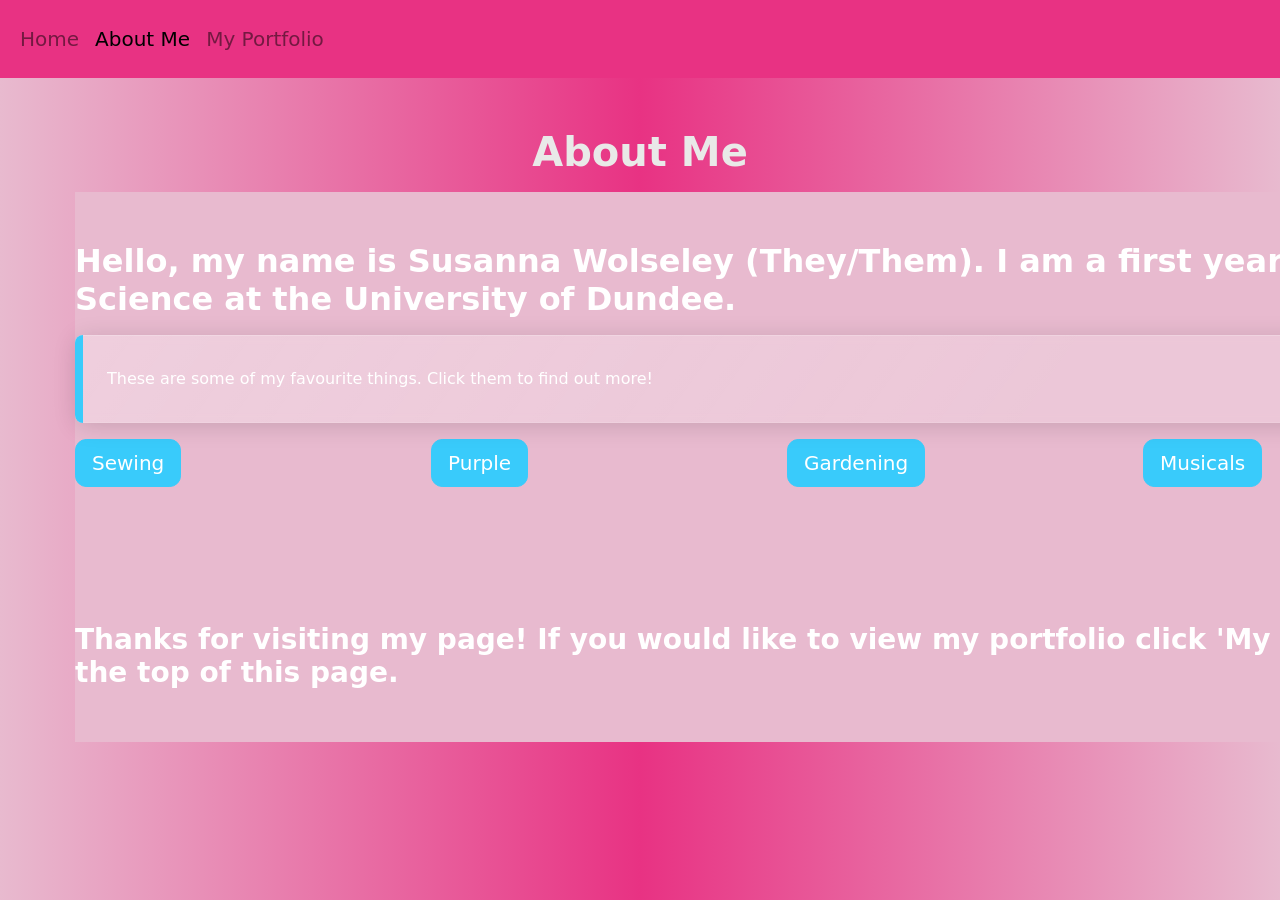
==== About.html @ ea103862 "Changed file names to match the ones on the slides and updated navigation links" ====
<!DOCTYPE html>
<html lang="en">

<head>
    <title>About Me</title>
    <meta charset="UTF-8">
    <meta name="viewport" content="width=device-width, initial-scale=1">
    <link href="bootstrap.min.css" rel="stylesheet">
</head>

<body>
    <nav class="navbar navbar-expand-lg bg-primary">
        <div class="container-fluid">
            <button class="navbar-toggler" type="button" data-bs-toggle="collapse" data-bs-target="#navbarNav"
                aria-controls="navbarNav" aria-expanded="false" aria-label="Toggle navigation">
                <span class="navbar-toggler-icon"></span>
            </button>

            <div class="collapse navbar-collapse" id="navbarNav">
                <ul class="navbar-nav">
                    <li class="nav-item">
                        <a class="nav-link" href="index.html">Home</a>
                    </li>
                    <li class="nav-item">
                        <a class="nav-link active" aria-current="page" href="about.html">About Me</a>
                    </li>

                    <li class="nav-item">
                        <a class="nav-link" href="portfolio.html">My Portfolio</a>
                    </li>
                </ul>
            </div>
        </div>
    </nav>
    
    <header class="text-light" style="text-align: center">
        <h1>About Me</h1>
    </header>

    <div class="text-secondary" style="background-color: #e8bacf; width: 1400px; height: 550px; margin-left:75px; padding-top: 50px">
        <main>
            <div class="row">
                <h2>Hello, my name is Susanna Wolseley (They/Them). I am a first year
                    Computer Science at the University of
                    Dundee.</h2>
            </div>

            <div class="alert alert-info" role="alert">These are some of my favourite things. Click them to find out
                more!</div>
            <div class="row">
                <div class="col-md-3 col-sd-12">
                    <p>
                        <button class="btn btn-info btn-lg" type="button" data-bs-toggle="collapse"
                            data-bs-target="#sewing" aria-expanded="false" aria-controls="sewing">
                            Sewing
                        </button>
                    </p>
                    <div style="min-height: 120px;">
                        <div class="collapse collapse-horizontal" id="sewing">
                            <div class="card card-body" style="width: 300px;">
                                I got my first sewing machine a few months ago. I've been slowly learning how to make my
                                own
                                clothes both from new fabric and tunring my broken clothing into something new.
                            </div>
                        </div>
                    </div>
                </div>

                <div class="col-md-3 col-sd-12">
                    <p>
                        <button class="btn btn-info btn-lg" type="button" data-bs-toggle="collapse"
                            data-bs-target="#purple" aria-expanded="false" aria-controls="purple">
                            Purple
                        </button>
                    </p>
                    <div style="min-height: 120px;">
                        <div class="collapse collapse-horizontal" id="purple">
                            <div class="card card-body" style="width: 300px;">
                                My favourite colour is purple, though I do have an intense love for pink.
                            </div>
                        </div>
                    </div>
                </div>

                <div class="col-md-3 col-sd-12">
                    <p>
                        <button class="btn btn-info btn-lg" type="button" data-bs-toggle="collapse"
                            data-bs-target="#gardening" aria-expanded="false" aria-controls="gardening">
                            Gardening
                        </button>
                    </p>
                    <div style="min-height: 120px;">
                        <div class="collapse collapse-horizontal" id="gardening">
                            <div class="card card-body" style="width: 300px;">
                                I find gardening extremely relaxing. I also like going for walks in nature and finding
                                new
                                parks to explore.
                            </div>
                        </div>
                    </div>
                </div>

                <div class="col-md-3 col-sd-12">
                    <p>
                        <button class="btn btn-info btn-lg" type="button" data-bs-toggle="collapse"
                            data-bs-target="#musicals" aria-expanded="false" aria-controls="musicals">
                            Musicals
                        </button>
                    </p>
                    <div style="min-height: 120px;">
                        <div class="collapse collapse-horizontal" id="musicals">
                            <div class="card card-body" style="width: 300px;">
                                Musicals are my go-to genre of music. I also love going to see them at the theatre.
                            </div>
                        </div>
                    </div>
                </div>
            </div>
        </main>

        <footer>
            <h3>Thanks for visiting my page! If you would like to view my portfolio click 'My Portfolio' at the top of
                this page.</h3>
        </footer>
    </div>

    <script src="https://cdn.jsdelivr.net/npm/bootstrap@5.3.8/dist/js/bootstrap.bundle.min.js"
        integrity="sha384-FKyoEForCGlyvwx9Hj09JcYn3nv7wiPVlz7YYwJrWVcXK/BmnVDxM+D2scQbITxI"
        crossorigin="anonymous"></script>
</body>

</html>
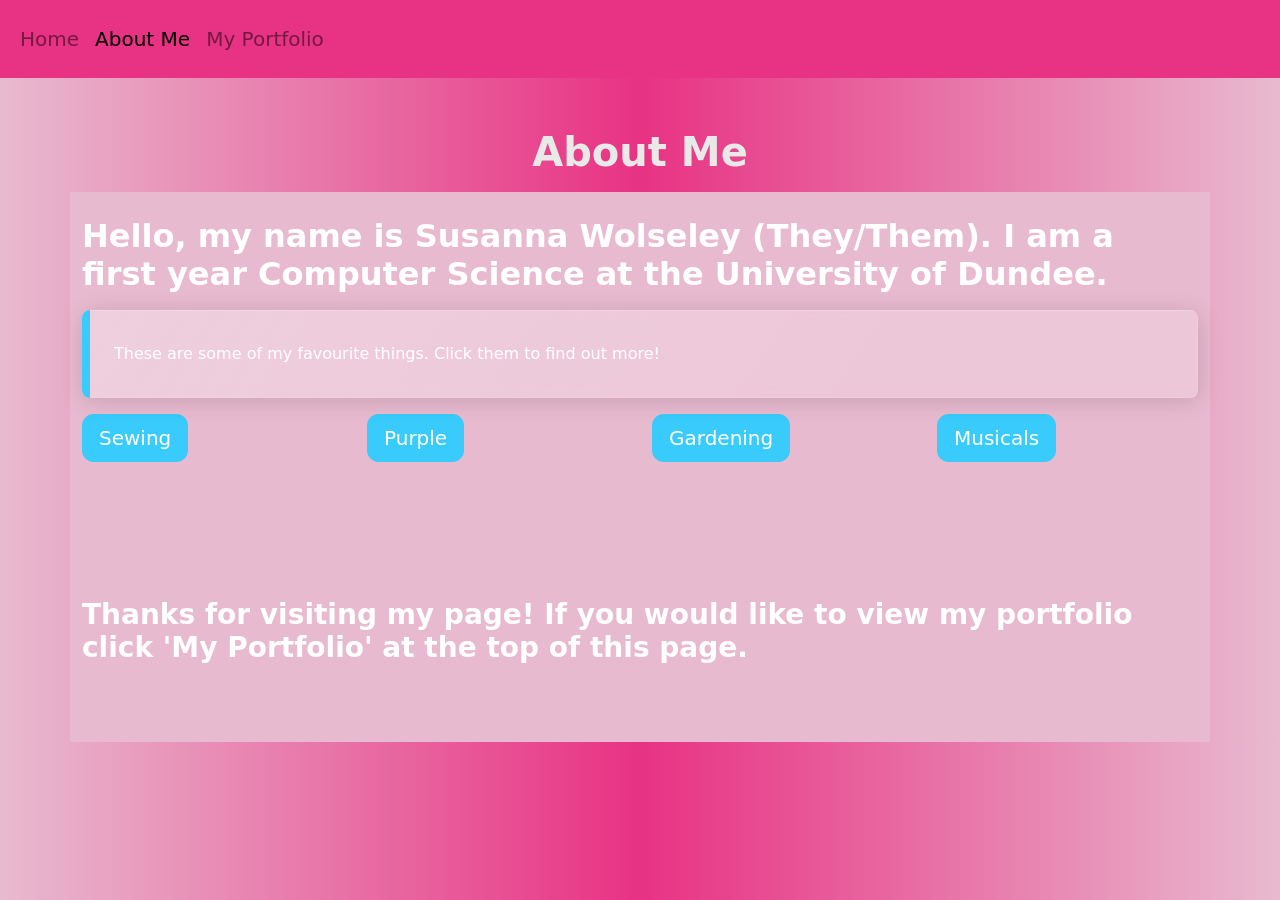
==== commit 80d2995b: "Adding container <div>'s to improve responsive design" ====
--- a/About.html
+++ b/About.html
@@ -32,12 +32,15 @@
             </div>
         </div>
     </nav>
-    
-    <header class="text-light" style="text-align: center">
-        <h1>About Me</h1>
-    </header>
 
-    <div class="text-secondary" style="background-color: #e8bacf; width: 1400px; height: 550px; margin-left:75px; padding-top: 50px">
+    <div class="container">
+        <header class="text-light" style="text-align: center">
+            <h1>About Me</h1>
+        </header>
+    </div>
+
+    <div class="container text-secondary"
+        style="background-color: #e8bacf; width: 1400px; height: 550px; padding-top: 25px">
         <main>
             <div class="row">
                 <h2>Hello, my name is Susanna Wolseley (They/Them). I am a first year
@@ -123,6 +126,7 @@
                 this page.</h3>
         </footer>
     </div>
+    </div>
 
     <script src="https://cdn.jsdelivr.net/npm/bootstrap@5.3.8/dist/js/bootstrap.bundle.min.js"
         integrity="sha384-FKyoEForCGlyvwx9Hj09JcYn3nv7wiPVlz7YYwJrWVcXK/BmnVDxM+D2scQbITxI"
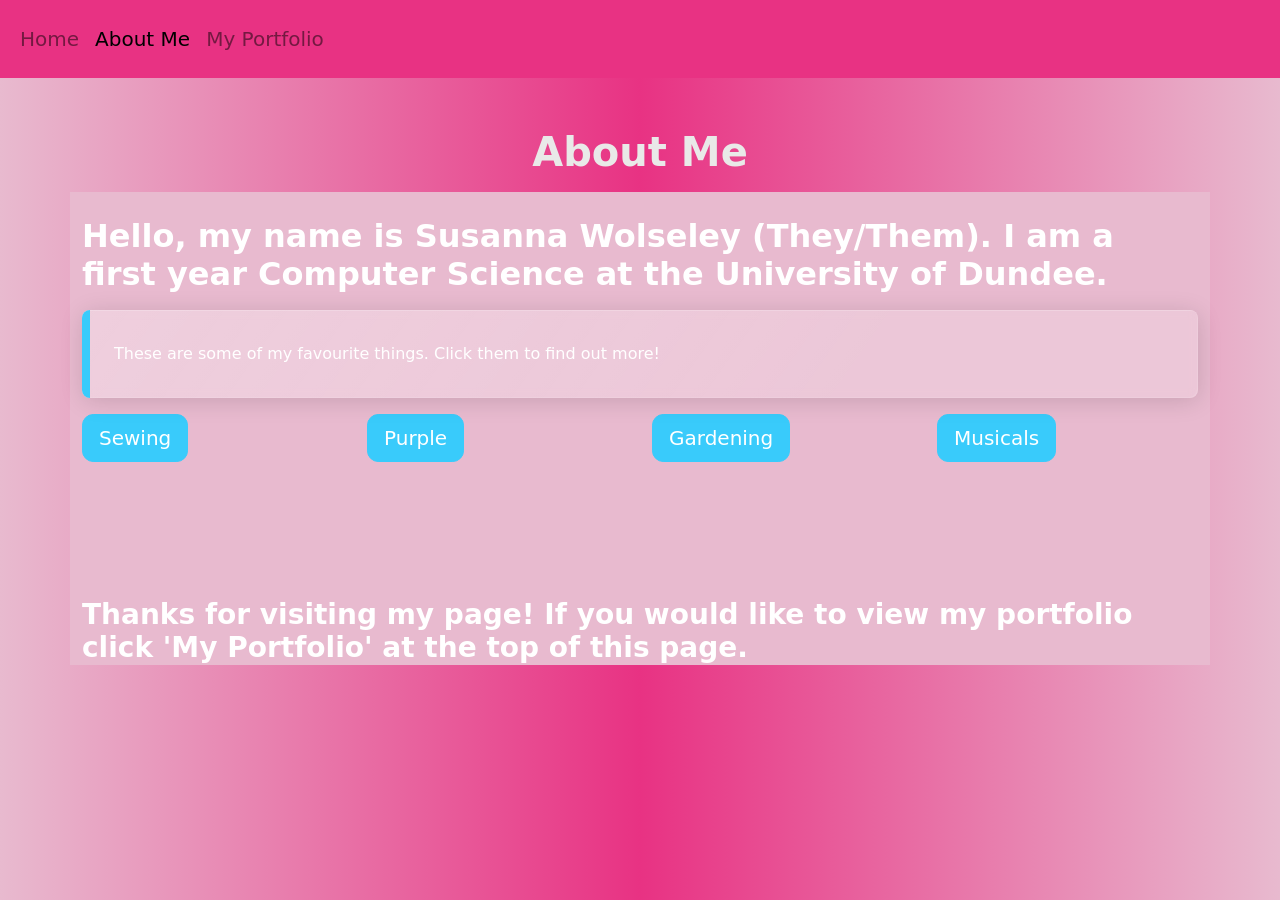
==== commit bc454ab7: "Attempting to fix layout of about.html on smaller devices" ====
--- a/About.html
+++ b/About.html
@@ -40,7 +40,7 @@
     </div>
 
     <div class="container text-secondary"
-        style="background-color: #e8bacf; width: 1400px; height: 550px; padding-top: 25px">
+        style="background-color: #e8bacf; padding-top: 25px">
         <main>
             <div class="row">
                 <h2>Hello, my name is Susanna Wolseley (They/Them). I am a first year
@@ -126,7 +126,6 @@
                 this page.</h3>
         </footer>
     </div>
-    </div>
 
     <script src="https://cdn.jsdelivr.net/npm/bootstrap@5.3.8/dist/js/bootstrap.bundle.min.js"
         integrity="sha384-FKyoEForCGlyvwx9Hj09JcYn3nv7wiPVlz7YYwJrWVcXK/BmnVDxM+D2scQbITxI"
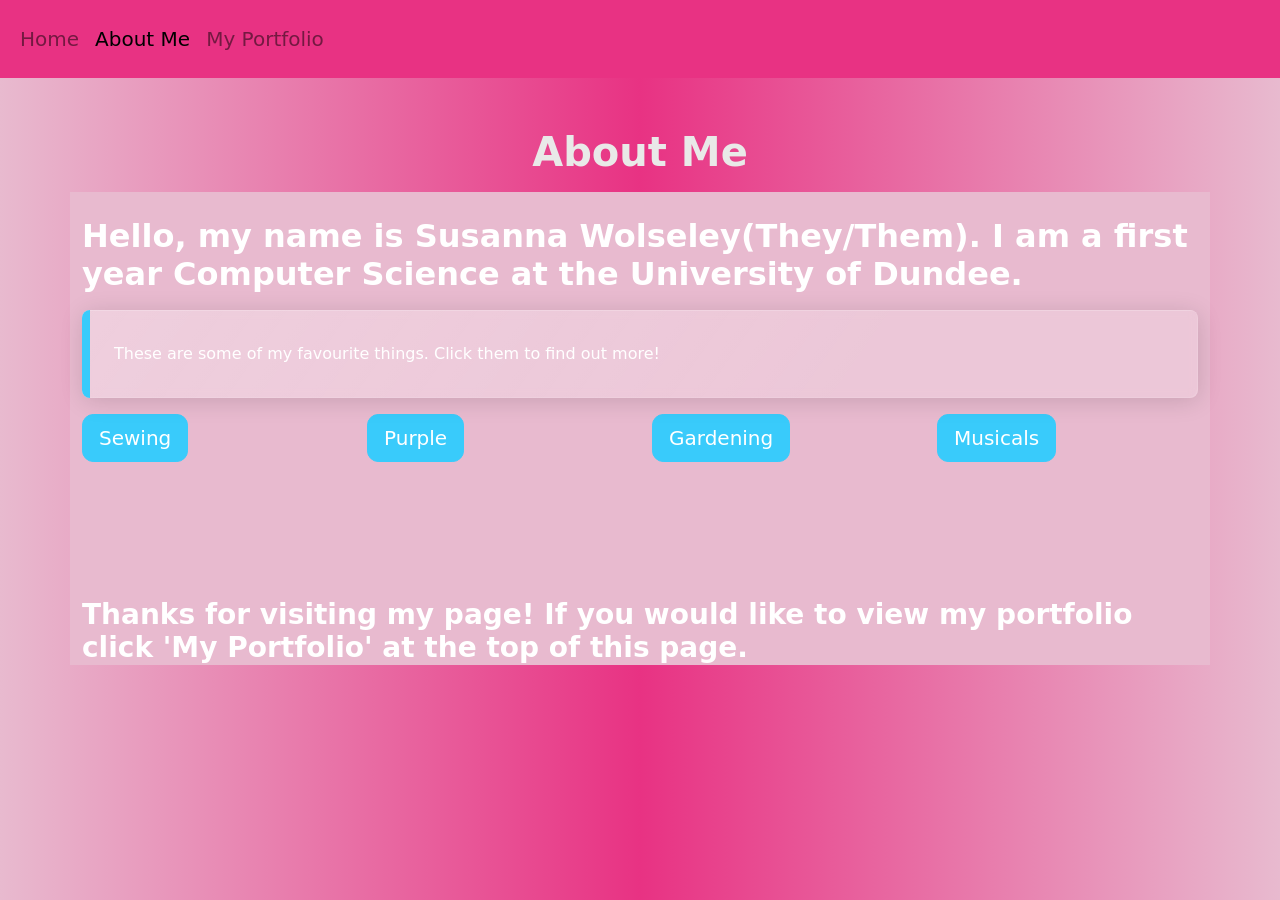
==== commit 94f1b63d: "Attempting to fix layout of about.html on smaller devices (commit attempt 3)" ====
--- a/About.html
+++ b/About.html
@@ -39,11 +39,10 @@
         </header>
     </div>
 
-    <div class="container text-secondary"
-        style="background-color: #e8bacf; padding-top: 25px">
+    <div class="container text-secondary" style="background-color: #e8bacf; padding-top: 25px">
         <main>
             <div class="row">
-                <h2>Hello, my name is Susanna Wolseley (They/Them). I am a first year
+                <h2>Hello, my name is Susanna Wolseley(They/Them). I am a first year
                     Computer Science at the University of
                     Dundee.</h2>
             </div>
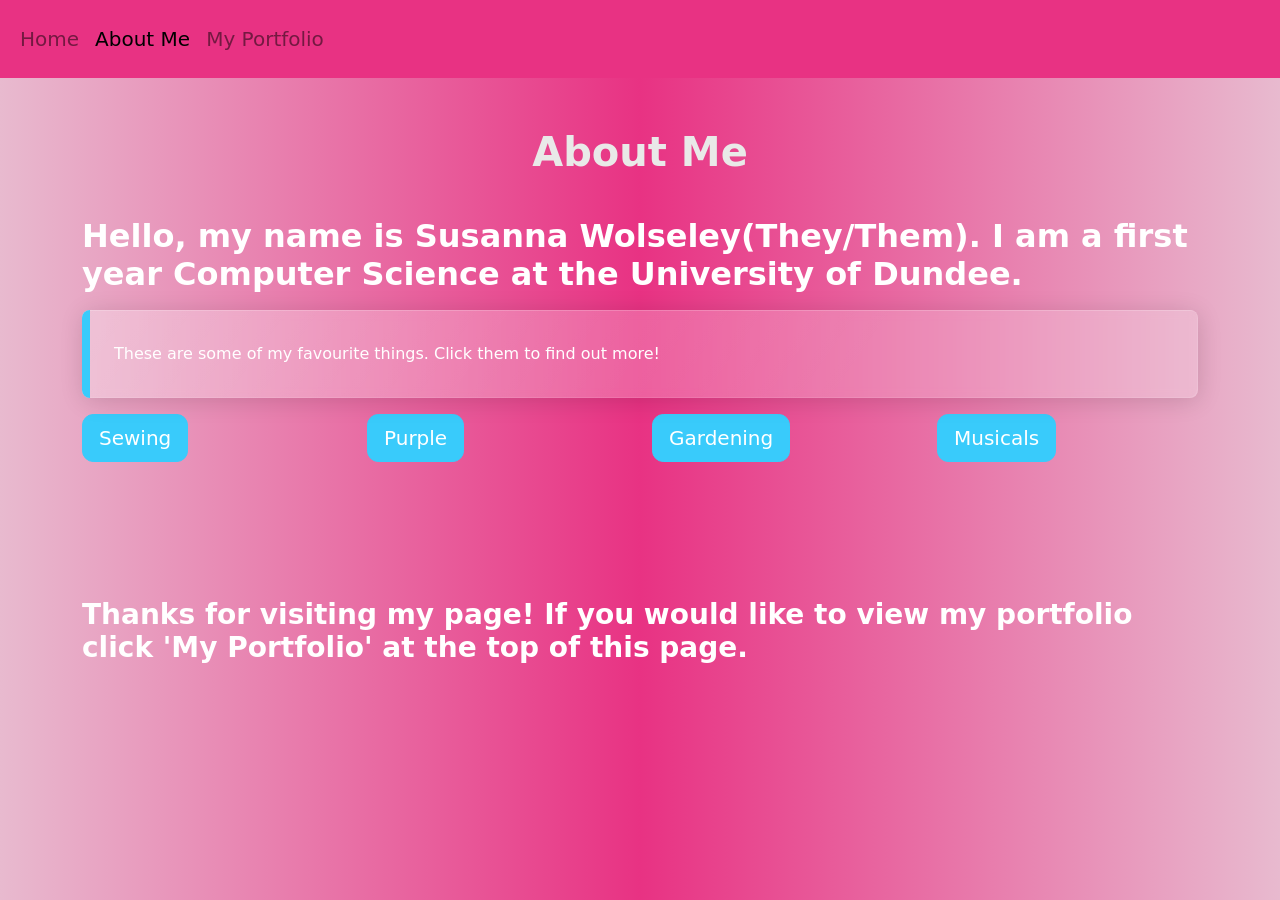
==== commit a46e4481: "Adding to more projects to portfolio" ====
--- a/About.html
+++ b/About.html
@@ -39,7 +39,7 @@
         </header>
     </div>
 
-    <div class="container text-secondary" style="background-color: #e8bacf; padding-top: 25px">
+    <div class="container text-secondary" style="background-color: --bs-primary; padding-top: 25px">
         <main>
             <div class="row">
                 <h2>Hello, my name is Susanna Wolseley(They/Them). I am a first year
@@ -49,6 +49,7 @@
 
             <div class="alert alert-info" role="alert">These are some of my favourite things. Click them to find out
                 more!</div>
+            
             <div class="row">
                 <div class="col-md-3 col-sd-12">
                     <p>
